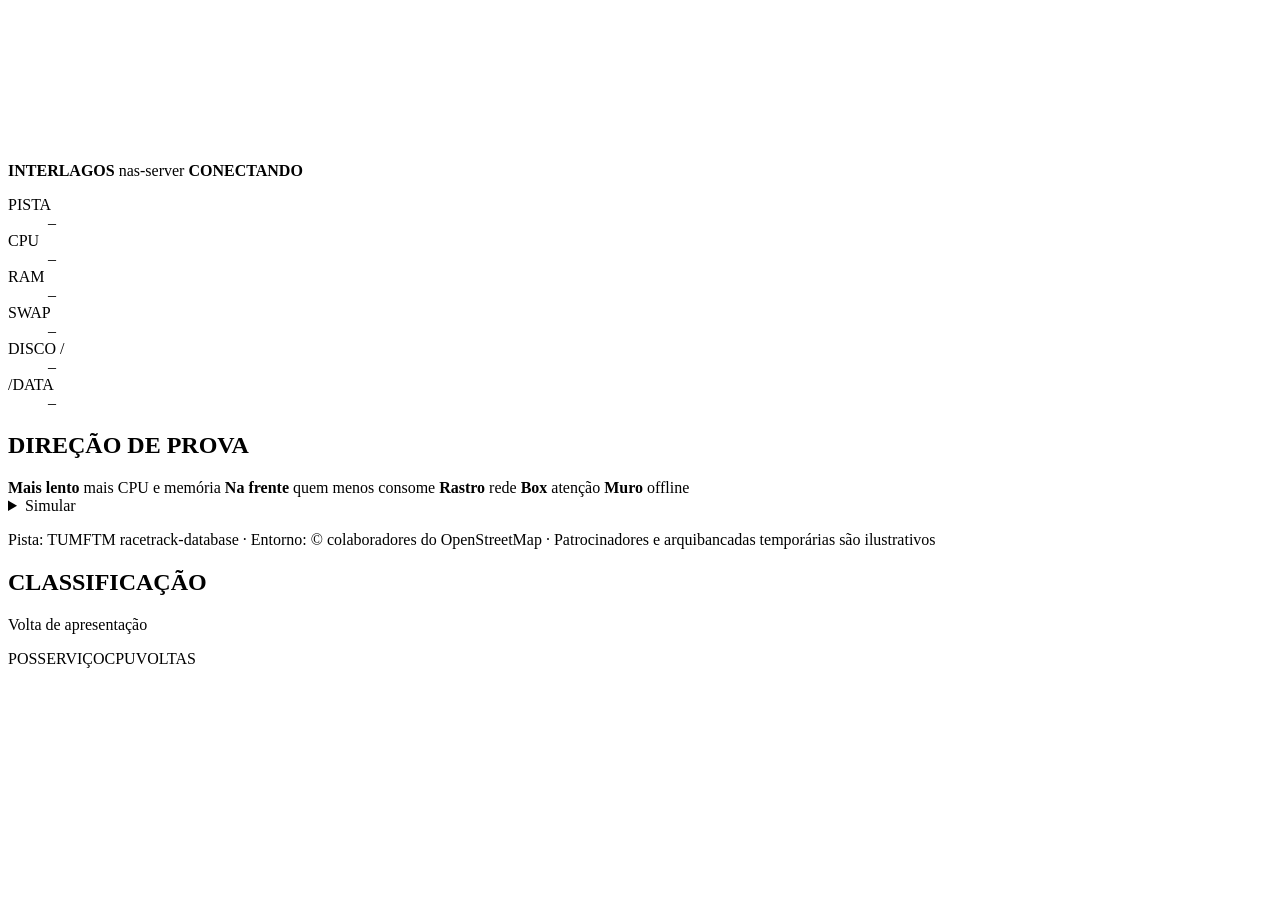
==== tools/agent-arena/public/interlagos.html @ 337d0a7a "feat(agent-arena): adiciona a tela de teste de Interlagos" ====
<!doctype html>
<html lang="pt-BR">
  <head>
    <meta charset="utf-8" />
    <meta name="viewport" content="width=device-width, initial-scale=1" />
    <title>Interlagos · nas-server</title>
    <link rel="stylesheet" href="/interlagos.css" />
  </head>
  <body>
    <main class="broadcast">
      <section class="stage" id="stage" aria-label="Circuito de Interlagos com um carro por container">
        <canvas id="track"></canvas>
        <canvas id="race"></canvas>

        <header class="control" aria-label="Direção de prova">
          <div class="control-title">
            <strong>INTERLAGOS</strong>
            <span>nas-server</span>
            <b id="live" class="live is-off">CONECTANDO</b>
          </div>
          <dl class="control-grid">
            <div><dt>PISTA</dt><dd id="c-temp">–</dd></div>
            <div><dt>CPU</dt><dd id="c-cpu">–</dd></div>
            <div><dt>RAM</dt><dd id="c-ram">–</dd></div>
            <div><dt>SWAP</dt><dd id="c-swap">–</dd></div>
            <div><dt>DISCO /</dt><dd id="c-root">–</dd></div>
            <div><dt>/DATA</dt><dd id="c-data">–</dd></div>
          </dl>
        </header>

        <div id="flag" class="flag" hidden></div>

        <section class="messages" aria-label="Mensagens da direção de prova">
          <h2>DIREÇÃO DE PROVA</h2>
          <ol id="messages"></ol>
        </section>

        <aside class="legend">
          <span><b>Mais lento</b> mais CPU e memória</span>
          <span><b>Na frente</b> quem menos consome</span>
          <span><b>Rastro</b> rede</span>
          <span><b>Box</b> atenção</span>
          <span><b>Muro</b> offline</span>
        </aside>

        <details class="sim">
          <summary>Simular</summary>
          <label>Serviço <select id="sim-target"></select></label>
          <div class="sim-actions">
            <button id="sim-restart" type="button">Reinício</button>
            <button id="sim-cpu" type="button">Pico de CPU</button>
            <button id="sim-off" type="button">Queda</button>
            <button id="sim-clear" type="button">Normalizar</button>
          </div>
          <p>Só nesta tela. Não toca no servidor.</p>
        </details>

        <p class="credits">Pista: TUMFTM racetrack-database · Entorno: © colaboradores do OpenStreetMap · Patrocinadores e arquibancadas temporárias são ilustrativos</p>
        <div id="tip" class="tip" hidden></div>
      </section>

      <aside class="tower" aria-label="Classificação">
        <header>
          <h1>CLASSIFICAÇÃO</h1>
          <p id="session">Volta de apresentação</p>
        </header>
        <div class="tower-head"><span>POS</span><span>SERVIÇO</span><span>CPU</span><span>VOLTAS</span></div>
        <ol id="rows" class="rows"></ol>
      </aside>
    </main>
    <script type="module" src="/interlagos.js"></script>
  </body>
</html>
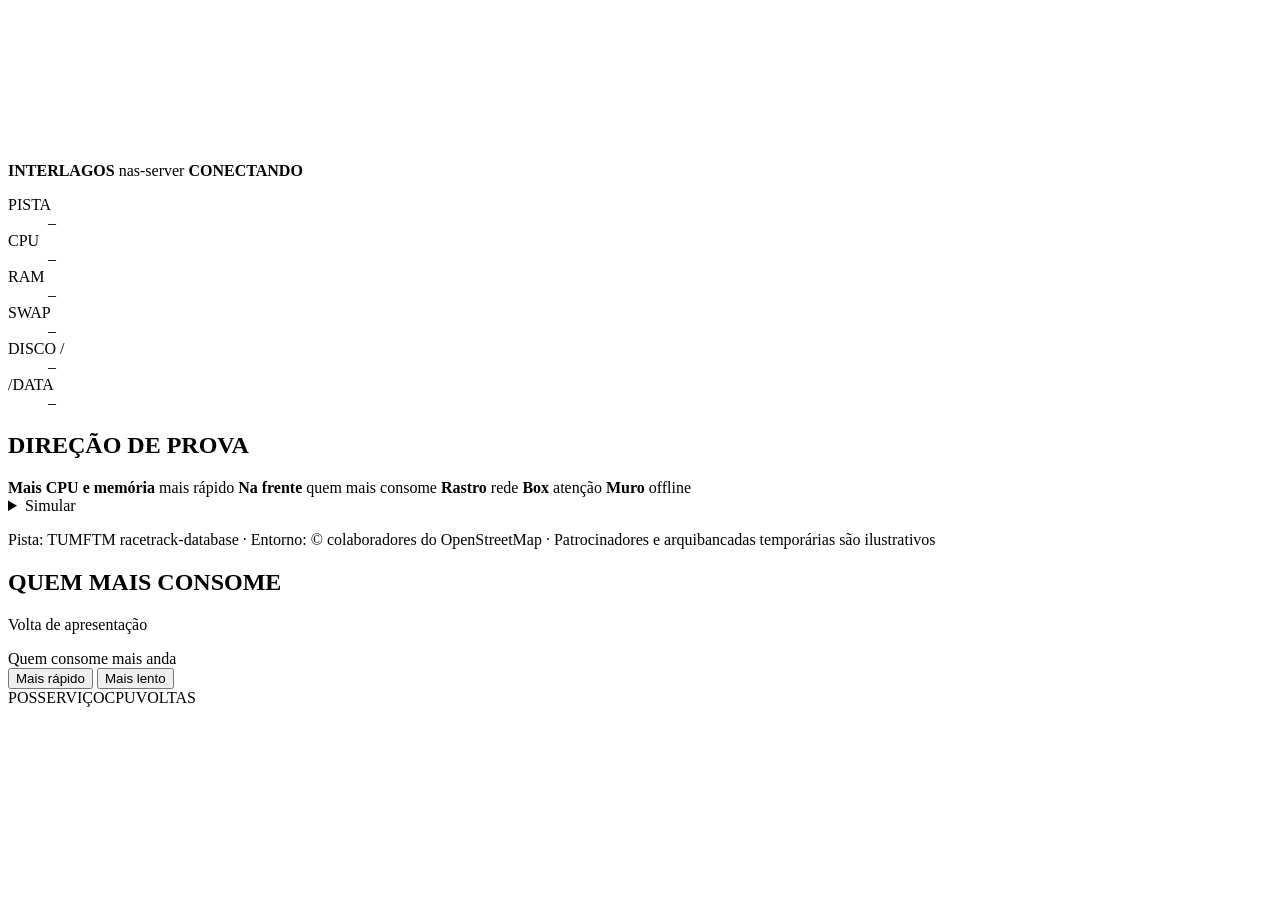
==== commit ec9762d0: "feat(agent-arena): permite escolher o efeito do consumo na velocidade" ====
--- a/tools/agent-arena/public/interlagos.html
+++ b/tools/agent-arena/public/interlagos.html
@@ -36,8 +36,8 @@
         </section>
 
         <aside class="legend">
-          <span><b>Mais lento</b> mais CPU e memória</span>
-          <span><b>Na frente</b> quem menos consome</span>
+          <span><b>Mais CPU e memória</b> <span id="legend-speed">mais rápido</span></span>
+          <span><b>Na frente</b> <span id="legend-front">quem mais consome</span></span>
           <span><b>Rastro</b> rede</span>
           <span><b>Box</b> atenção</span>
           <span><b>Muro</b> offline</span>
@@ -61,8 +61,15 @@
 
       <aside class="tower" aria-label="Classificação">
         <header>
-          <h1>CLASSIFICAÇÃO</h1>
+          <h1 id="tower-title">QUEM MAIS CONSOME</h1>
           <p id="session">Volta de apresentação</p>
+          <div class="mode" role="group" aria-label="O que o consumo faz com o carro">
+            <span>Quem consome mais anda</span>
+            <div class="mode-buttons">
+              <button id="mode-rapido" type="button" aria-pressed="true">Mais rápido</button>
+              <button id="mode-lento" type="button" aria-pressed="false">Mais lento</button>
+            </div>
+          </div>
         </header>
         <div class="tower-head"><span>POS</span><span>SERVIÇO</span><span>CPU</span><span>VOLTAS</span></div>
         <ol id="rows" class="rows"></ol>
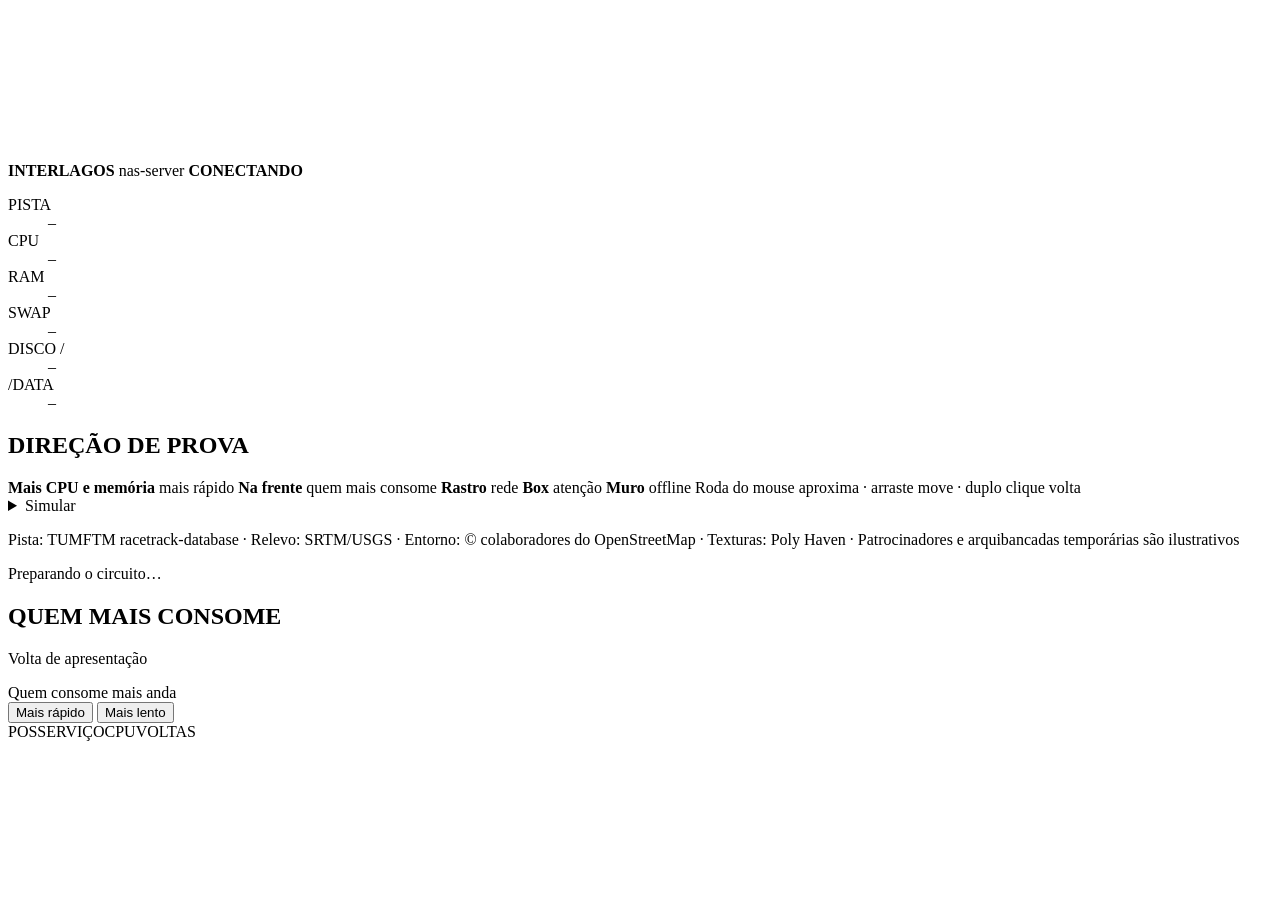
==== commit c9e8889a: "feat(agent-arena): liga a tela 3D de Interlagos e mantém o 2D como reserva" ====
--- a/tools/agent-arena/public/interlagos.html
+++ b/tools/agent-arena/public/interlagos.html
@@ -11,6 +11,7 @@
       <section class="stage" id="stage" aria-label="Circuito de Interlagos com um carro por container">
         <canvas id="track"></canvas>
         <canvas id="race"></canvas>
+        <div id="tags" class="tags" aria-hidden="true"></div>
 
         <header class="control" aria-label="Direção de prova">
           <div class="control-title">
@@ -41,6 +42,7 @@
           <span><b>Rastro</b> rede</span>
           <span><b>Box</b> atenção</span>
           <span><b>Muro</b> offline</span>
+          <span class="legend-hint">Roda do mouse aproxima · arraste move · duplo clique volta</span>
         </aside>
 
         <details class="sim">
@@ -55,8 +57,13 @@
           <p>Só nesta tela. Não toca no servidor.</p>
         </details>
 
-        <p class="credits">Pista: TUMFTM racetrack-database · Entorno: © colaboradores do OpenStreetMap · Patrocinadores e arquibancadas temporárias são ilustrativos</p>
+        <p class="credits">Pista: TUMFTM racetrack-database · Relevo: SRTM/USGS · Entorno: © colaboradores do OpenStreetMap · Texturas: Poly Haven · Patrocinadores e arquibancadas temporárias são ilustrativos</p>
         <div id="tip" class="tip" hidden></div>
+
+        <div id="loader" class="loader">
+          <span class="loader-bar" aria-hidden="true"></span>
+          <p id="loader-text">Preparando o circuito…</p>
+        </div>
       </section>
 
       <aside class="tower" aria-label="Classificação">
@@ -75,6 +82,6 @@
         <ol id="rows" class="rows"></ol>
       </aside>
     </main>
-    <script type="module" src="/interlagos.js"></script>
+    <script type="module" src="/interlagos/main.js"></script>
   </body>
 </html>
